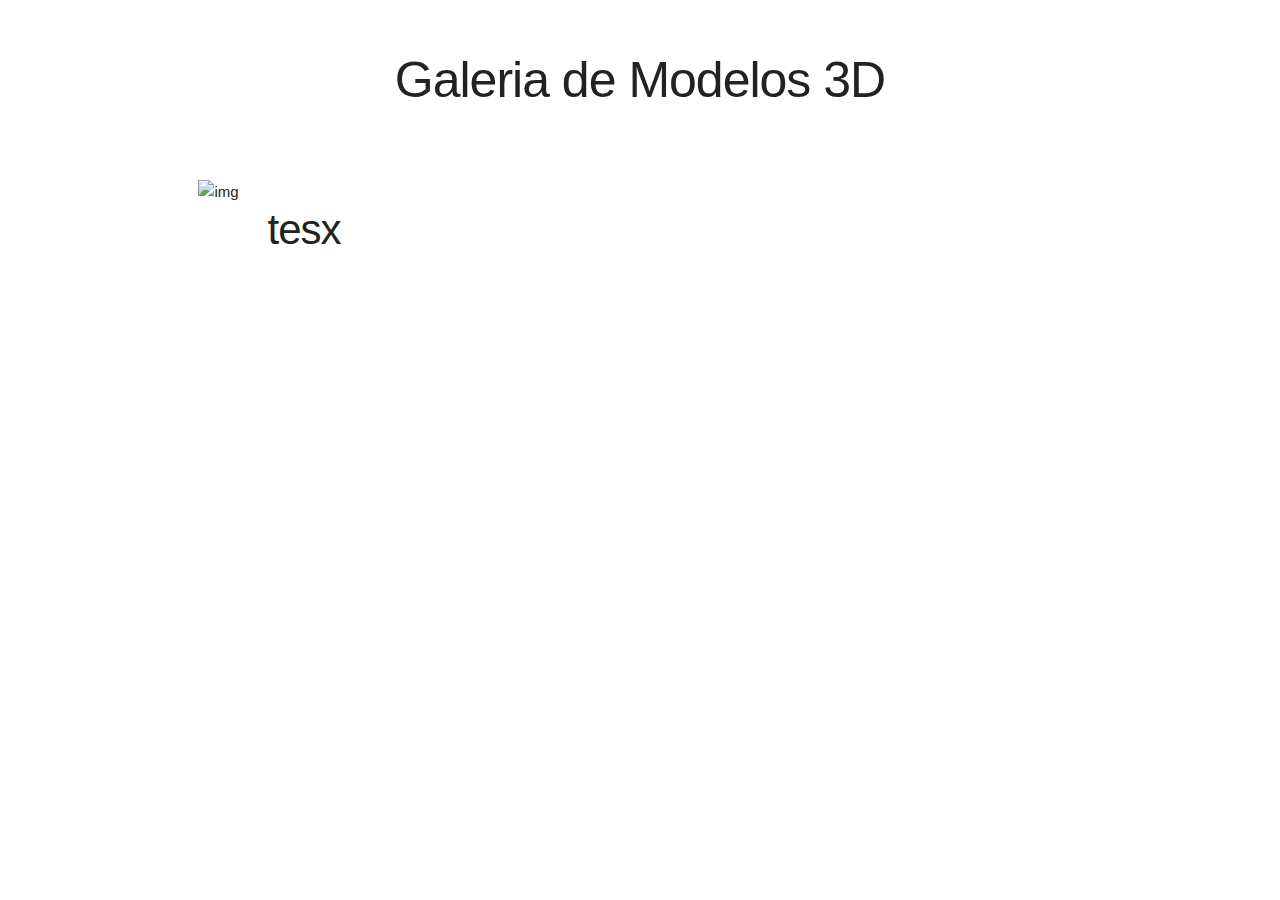
==== gallery.html @ c56de3ba "create gallery page" ====
<!DOCTYPE html>
<html lang="en">
<head>
    <meta charset="UTF-8">
    <meta http-equiv="X-UA-Compatible" content="IE=edge">
    <meta name="viewport" content="width=device-width, initial-scale=1.0">
    <title>GuateGeeks AR</title>
    <link rel="stylesheet" href="css/main.css">
    <link rel="stylesheet" href="css/skeleton.css">
    <script src="js/alpinejs/main.js" defer></script>
    <script src="js/gallery/main.js"></script>
</head>
<body>
    <div x-data="ARgallery" class="container">
        <div class="row">
            <h1 class="center">
                Galeria de Modelos 3D
            </h1>
        </div>
        <div x-init="getUploads()" class="row">
        <template x-for="file in uploadedFiles">
            <div class="columns three" x-on:click="openModel(file)">
                <img x-bind:src="'http://127.0.0.1:3000/uploads/' + file + '/thumbnail.png'" alt="img">
                <div>
                    <h2 class="center" x-text="file"></h2>
                </div>
            </div>
        </template>
        </div>

    </div>
    
</body>
</html>
---- css/main.css ----
h1.center {
    text-align: center;
}

h2.center {
    text-align: center;
}

div.center {
    margin-left: 50%!important;
    transform: translateX(-50%);
}

img {
    max-width: 100%;
    max-height: 100%;
}

div.row {
    margin: 50px 0px;
}
---- css/skeleton.css ----
/*
* Skeleton V2.0.4
* Copyright 2014, Dave Gamache
* www.getskeleton.com
* Free to use under the MIT license.
* http://www.opensource.org/licenses/mit-license.php
* 12/29/2014
*/


/* Table of contents
––––––––––––––––––––––––––––––––––––––––––––––––––
- Grid
- Base Styles
- Typography
- Links
- Buttons
- Forms
- Lists
- Code
- Tables
- Spacing
- Utilities
- Clearing
- Media Queries
*/


/* Grid
–––––––––––––––––––––––––––––––––––––––––––––––––– */
.container {
  position: relative;
  width: 100%;
  max-width: 960px;
  margin: 0 auto;
  padding: 0 20px;
  box-sizing: border-box; }
.column,
.columns {
  width: 100%;
  float: left;
  box-sizing: border-box; }

/* For devices larger than 400px */
@media (min-width: 400px) {
  .container {
    width: 85%;
    padding: 0; }
}

/* For devices larger than 550px */
@media (min-width: 550px) {
  .container {
    width: 80%; }
  .column,
  .columns {
    margin-left: 4%; }
  .column:first-child,
  .columns:first-child {
    margin-left: 0; }

  .one.column,
  .one.columns                    { width: 4.66666666667%; }
  .two.columns                    { width: 13.3333333333%; }
  .three.columns                  { width: 22%;            }
  .four.columns                   { width: 30.6666666667%; }
  .five.columns                   { width: 39.3333333333%; }
  .six.columns                    { width: 48%;            }
  .seven.columns                  { width: 56.6666666667%; }
  .eight.columns                  { width: 65.3333333333%; }
  .nine.columns                   { width: 74.0%;          }
  .ten.columns                    { width: 82.6666666667%; }
  .eleven.columns                 { width: 91.3333333333%; }
  .twelve.columns                 { width: 100%; margin-left: 0; }

  .one-third.column               { width: 30.6666666667%; }
  .two-thirds.column              { width: 65.3333333333%; }

  .one-half.column                { width: 48%; }

  /* Offsets */
  .offset-by-one.column,
  .offset-by-one.columns          { margin-left: 8.66666666667%; }
  .offset-by-two.column,
  .offset-by-two.columns          { margin-left: 17.3333333333%; }
  .offset-by-three.column,
  .offset-by-three.columns        { margin-left: 26%;            }
  .offset-by-four.column,
  .offset-by-four.columns         { margin-left: 34.6666666667%; }
  .offset-by-five.column,
  .offset-by-five.columns         { margin-left: 43.3333333333%; }
  .offset-by-six.column,
  .offset-by-six.columns          { margin-left: 52%;            }
  .offset-by-seven.column,
  .offset-by-seven.columns        { margin-left: 60.6666666667%; }
  .offset-by-eight.column,
  .offset-by-eight.columns        { margin-left: 69.3333333333%; }
  .offset-by-nine.column,
  .offset-by-nine.columns         { margin-left: 78.0%;          }
  .offset-by-ten.column,
  .offset-by-ten.columns          { margin-left: 86.6666666667%; }
  .offset-by-eleven.column,
  .offset-by-eleven.columns       { margin-left: 95.3333333333%; }

  .offset-by-one-third.column,
  .offset-by-one-third.columns    { margin-left: 34.6666666667%; }
  .offset-by-two-thirds.column,
  .offset-by-two-thirds.columns   { margin-left: 69.3333333333%; }

  .offset-by-one-half.column,
  .offset-by-one-half.columns     { margin-left: 52%; }

}


/* Base Styles
–––––––––––––––––––––––––––––––––––––––––––––––––– */
/* NOTE
html is set to 62.5% so that all the REM measurements throughout Skeleton
are based on 10px sizing. So basically 1.5rem = 15px :) */
html {
  font-size: 62.5%; }
body {
  font-size: 1.5em; /* currently ems cause chrome bug misinterpreting rems on body element */
  line-height: 1.6;
  font-weight: 400;
  font-family: "Raleway", "HelveticaNeue", "Helvetica Neue", Helvetica, Arial, sans-serif;
  color: #222; }


/* Typography
–––––––––––––––––––––––––––––––––––––––––––––––––– */
h1, h2, h3, h4, h5, h6 {
  margin-top: 0;
  margin-bottom: 2rem;
  font-weight: 300; }
h1 { font-size: 4.0rem; line-height: 1.2;  letter-spacing: -.1rem;}
h2 { font-size: 3.6rem; line-height: 1.25; letter-spacing: -.1rem; }
h3 { font-size: 3.0rem; line-height: 1.3;  letter-spacing: -.1rem; }
h4 { font-size: 2.4rem; line-height: 1.35; letter-spacing: -.08rem; }
h5 { font-size: 1.8rem; line-height: 1.5;  letter-spacing: -.05rem; }
h6 { font-size: 1.5rem; line-height: 1.6;  letter-spacing: 0; }

/* Larger than phablet */
@media (min-width: 550px) {
  h1 { font-size: 5.0rem; }
  h2 { font-size: 4.2rem; }
  h3 { font-size: 3.6rem; }
  h4 { font-size: 3.0rem; }
  h5 { font-size: 2.4rem; }
  h6 { font-size: 1.5rem; }
}

p {
  margin-top: 0; }


/* Links
–––––––––––––––––––––––––––––––––––––––––––––––––– */
a {
  color: #1EAEDB; }
a:hover {
  color: #0FA0CE; }


/* Buttons
–––––––––––––––––––––––––––––––––––––––––––––––––– */
.button,
button,
input[type="submit"],
input[type="reset"],
input[type="button"] {
  display: inline-block;
  height: 38px;
  padding: 0 30px;
  color: #555;
  text-align: center;
  font-size: 11px;
  font-weight: 600;
  line-height: 38px;
  letter-spacing: .1rem;
  text-transform: uppercase;
  text-decoration: none;
  white-space: nowrap;
  background-color: transparent;
  border-radius: 4px;
  border: 1px solid #bbb;
  cursor: pointer;
  box-sizing: border-box; }
.button:hover,
button:hover,
input[type="submit"]:hover,
input[type="reset"]:hover,
input[type="button"]:hover,
.button:focus,
button:focus,
input[type="submit"]:focus,
input[type="reset"]:focus,
input[type="button"]:focus {
  color: #333;
  border-color: #888;
  outline: 0; }
.button.button-primary,
button.button-primary,
input[type="submit"].button-primary,
input[type="reset"].button-primary,
input[type="button"].button-primary {
  color: #FFF;
  background-color: #33C3F0;
  border-color: #33C3F0; }
.button.button-primary:hover,
button.button-primary:hover,
input[type="submit"].button-primary:hover,
input[type="reset"].button-primary:hover,
input[type="button"].button-primary:hover,
.button.button-primary:focus,
button.button-primary:focus,
input[type="submit"].button-primary:focus,
input[type="reset"].button-primary:focus,
input[type="button"].button-primary:focus {
  color: #FFF;
  background-color: #1EAEDB;
  border-color: #1EAEDB; }


/* Forms
–––––––––––––––––––––––––––––––––––––––––––––––––– */
input[type="email"],
input[type="number"],
input[type="search"],
input[type="text"],
input[type="tel"],
input[type="url"],
input[type="password"],
textarea,
select {
  height: 38px;
  padding: 6px 10px; /* The 6px vertically centers text on FF, ignored by Webkit */
  background-color: #fff;
  border: 1px solid #D1D1D1;
  border-radius: 4px;
  box-shadow: none;
  box-sizing: border-box; }
/* Removes awkward default styles on some inputs for iOS */
input[type="email"],
input[type="number"],
input[type="search"],
input[type="text"],
input[type="tel"],
input[type="url"],
input[type="password"],
textarea {
  -webkit-appearance: none;
     -moz-appearance: none;
          appearance: none; }
textarea {
  min-height: 65px;
  padding-top: 6px;
  padding-bottom: 6px; }
input[type="email"]:focus,
input[type="number"]:focus,
input[type="search"]:focus,
input[type="text"]:focus,
input[type="tel"]:focus,
input[type="url"]:focus,
input[type="password"]:focus,
textarea:focus,
select:focus {
  border: 1px solid #33C3F0;
  outline: 0; }
label,
legend {
  display: block;
  margin-bottom: .5rem;
  font-weight: 600; }
fieldset {
  padding: 0;
  border-width: 0; }
input[type="checkbox"],
input[type="radio"] {
  display: inline; }
label > .label-body {
  display: inline-block;
  margin-left: .5rem;
  font-weight: normal; }


/* Lists
–––––––––––––––––––––––––––––––––––––––––––––––––– */
ul {
  list-style: circle inside; }
ol {
  list-style: decimal inside; }
ol, ul {
  padding-left: 0;
  margin-top: 0; }
ul ul,
ul ol,
ol ol,
ol ul {
  margin: 1.5rem 0 1.5rem 3rem;
  font-size: 90%; }
li {
  margin-bottom: 1rem; }


/* Code
–––––––––––––––––––––––––––––––––––––––––––––––––– */
code {
  padding: .2rem .5rem;
  margin: 0 .2rem;
  font-size: 90%;
  white-space: nowrap;
  background: #F1F1F1;
  border: 1px solid #E1E1E1;
  border-radius: 4px; }
pre > code {
  display: block;
  padding: 1rem 1.5rem;
  white-space: pre; }


/* Tables
–––––––––––––––––––––––––––––––––––––––––––––––––– */
th,
td {
  padding: 12px 15px;
  text-align: left;
  border-bottom: 1px solid #E1E1E1; }
th:first-child,
td:first-child {
  padding-left: 0; }
th:last-child,
td:last-child {
  padding-right: 0; }


/* Spacing
–––––––––––––––––––––––––––––––––––––––––––––––––– */
button,
.button {
  margin-bottom: 1rem; }
input,
textarea,
select,
fieldset {
  margin-bottom: 1.5rem; }
pre,
blockquote,
dl,
figure,
table,
p,
ul,
ol,
form {
  margin-bottom: 2.5rem; }


/* Utilities
–––––––––––––––––––––––––––––––––––––––––––––––––– */
.u-full-width {
  width: 100%;
  box-sizing: border-box; }
.u-max-full-width {
  max-width: 100%;
  box-sizing: border-box; }
.u-pull-right {
  float: right; }
.u-pull-left {
  float: left; }


/* Misc
–––––––––––––––––––––––––––––––––––––––––––––––––– */
hr {
  margin-top: 3rem;
  margin-bottom: 3.5rem;
  border-width: 0;
  border-top: 1px solid #E1E1E1; }


/* Clearing
–––––––––––––––––––––––––––––––––––––––––––––––––– */

/* Self Clearing Goodness */
.container:after,
.row:after,
.u-cf {
  content: "";
  display: table;
  clear: both; }


/* Media Queries
–––––––––––––––––––––––––––––––––––––––––––––––––– */
/*
Note: The best way to structure the use of media queries is to create the queries
near the relevant code. For example, if you wanted to change the styles for buttons
on small devices, paste the mobile query code up in the buttons section and style it
there.
*/


/* Larger than mobile */
@media (min-width: 400px) {}

/* Larger than phablet (also point when grid becomes active) */
@media (min-width: 550px) {}

/* Larger than tablet */
@media (min-width: 750px) {}

/* Larger than desktop */
@media (min-width: 1000px) {}

/* Larger than Desktop HD */
@media (min-width: 1200px) {}
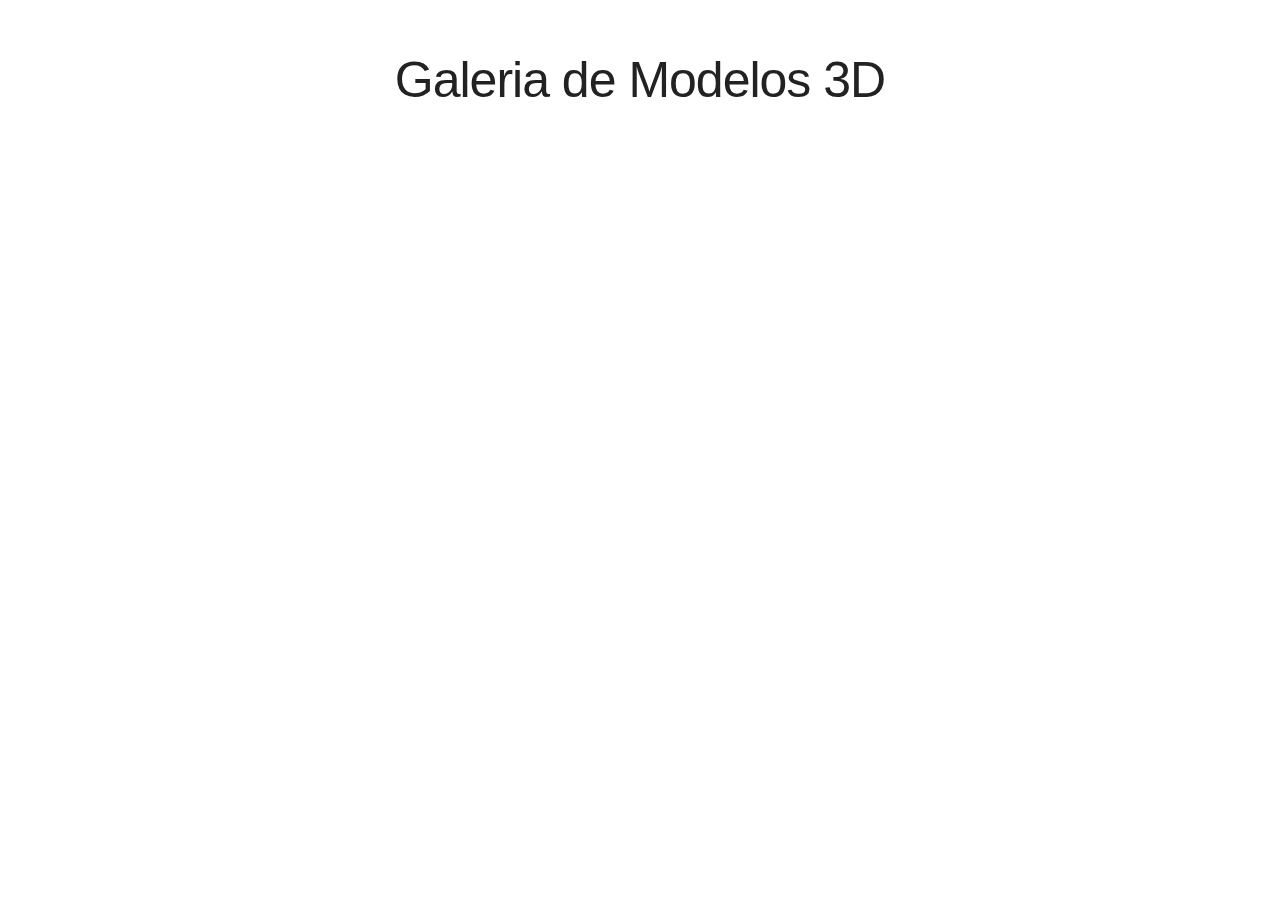
==== commit 37c2c2fe: "improve gallery" ====
--- a/gallery.html
+++ b/gallery.html
@@ -8,6 +8,7 @@
     <link rel="stylesheet" href="css/main.css">
     <link rel="stylesheet" href="css/skeleton.css">
     <script src="js/alpinejs/main.js" defer></script>
+    <script src="js/config.js"></script>
     <script src="js/gallery/main.js"></script>
 </head>
 <body>
@@ -20,7 +21,7 @@
         <div x-init="getUploads()" class="row">
         <template x-for="file in uploadedFiles">
             <div class="columns three" x-on:click="openModel(file)">
-                <img x-bind:src="'http://127.0.0.1:3000/uploads/' + file + '/thumbnail.png'" alt="img">
+                <img x-bind:src="uploadsPath + file + '/thumbnail.png'" alt="img">
                 <div>
                     <h2 class="center" x-text="file"></h2>
                 </div>
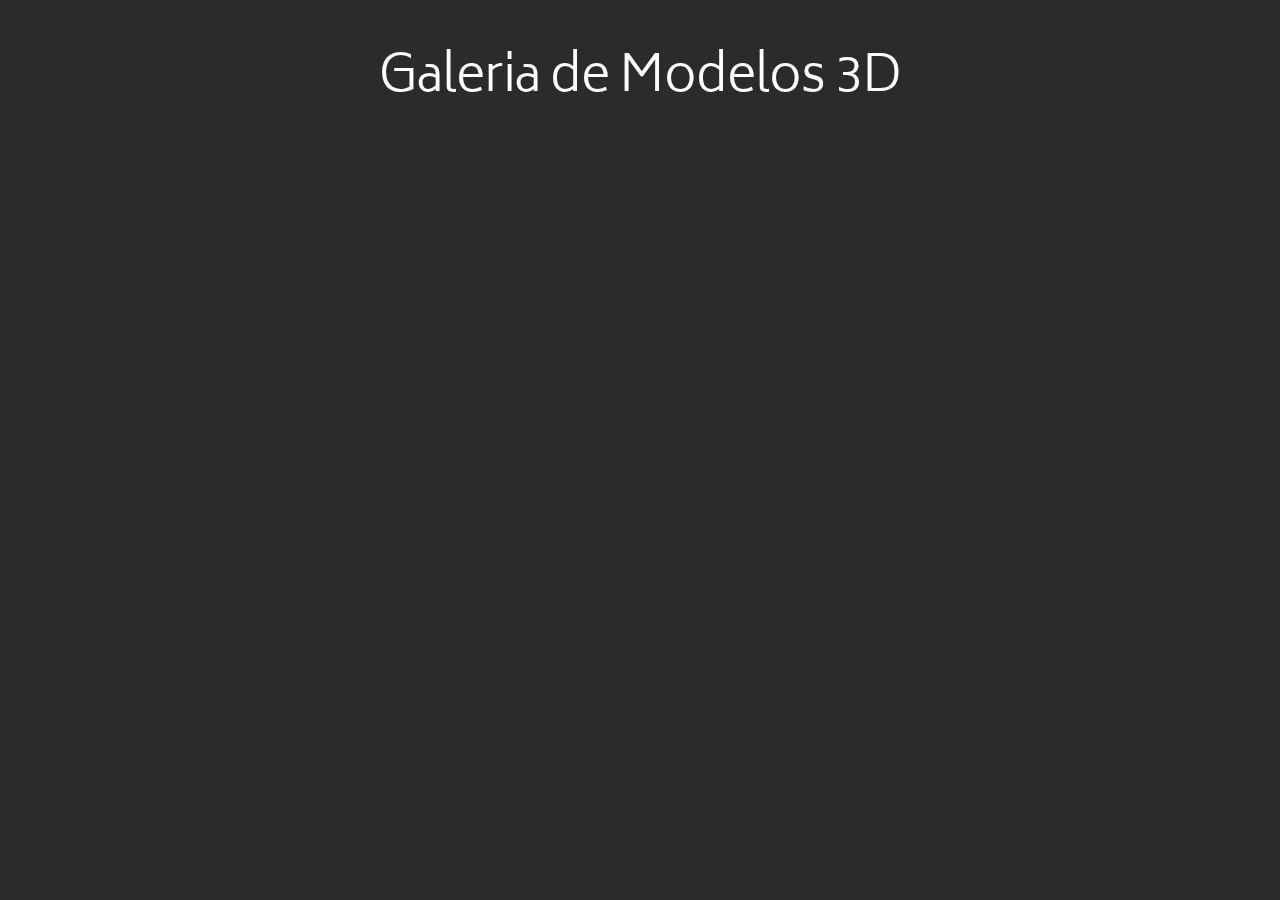
==== commit 1aa4109e: "Upgrade site style" ====
--- a/gallery.html
+++ b/gallery.html
@@ -1,5 +1,6 @@
 <!DOCTYPE html>
 <html lang="en">
+
 <head>
     <meta charset="UTF-8">
     <meta http-equiv="X-UA-Compatible" content="IE=edge">
@@ -10,7 +11,11 @@
     <script src="js/alpinejs/main.js" defer></script>
     <script src="js/config.js"></script>
     <script src="js/gallery/main.js"></script>
+    <link rel="preconnect" href="https://fonts.googleapis.com">
+    <link rel="preconnect" href="https://fonts.gstatic.com" crossorigin>
+    <link href="https://fonts.googleapis.com/css2?family=Biryani:wght@600&display=swap" rel="stylesheet">
 </head>
+
 <body>
     <div x-data="ARgallery" class="container">
         <div class="row">
@@ -19,17 +24,18 @@
             </h1>
         </div>
         <div x-init="getUploads()" class="row">
-        <template x-for="file in uploadedFiles">
-            <div class="columns three" x-on:click="openModel(file)">
-                <img x-bind:src="uploadsPath + file + '/thumbnail.png'" alt="img">
-                <div>
-                    <h2 class="center" x-text="file"></h2>
+            <template x-for="file in uploadedFiles">
+                <div class="columns three" x-on:click="openModel(file)">
+                    <img x-bind:src="uploadsPath + file + '/thumbnail.png'" alt="img">
+                    <div>
+                        <h2 class="center" x-text="file"></h2>
+                    </div>
                 </div>
-            </div>
-        </template>
+            </template>
         </div>
 
     </div>
-    
+
 </body>
+
 </html>--- a/css/main.css
+++ b/css/main.css
@@ -1,3 +1,9 @@
+body {
+    background-color: #2B2B2B;
+    color: #FFFFFF !important;
+    font-family: 'Biryani', sans-serif !important;
+}
+
 h1.center {
     text-align: center;
 }
